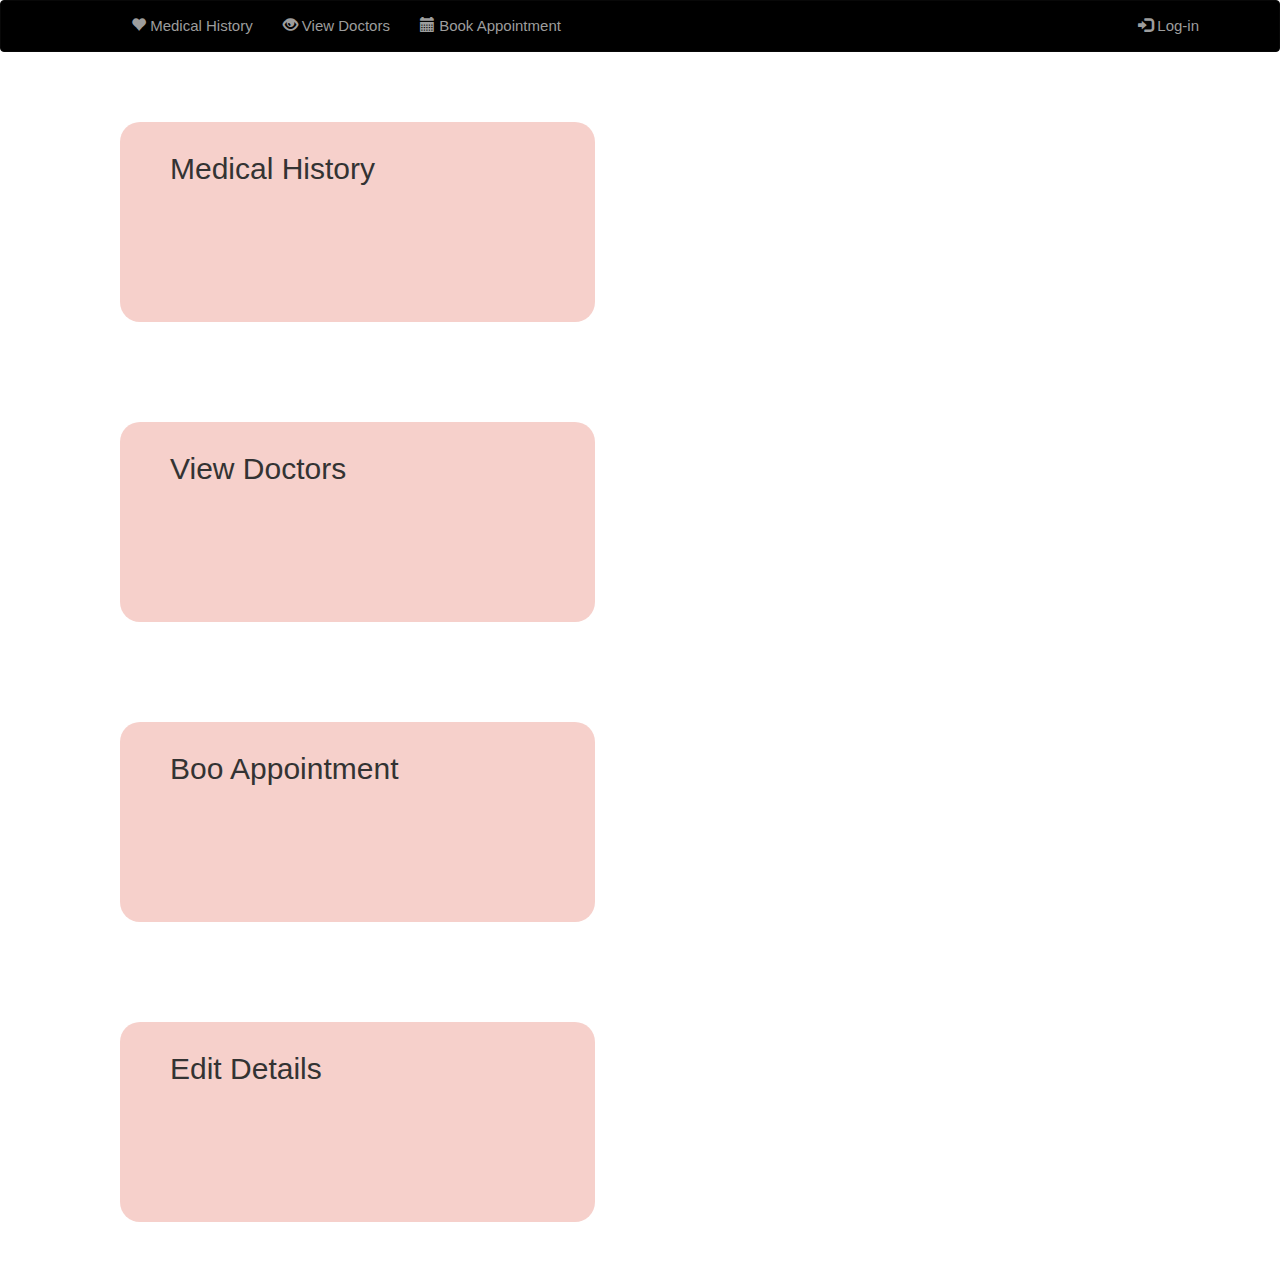
==== index.html @ 69fb5885 "Add files via upload" ====
<!DOCTYPE html>

    <head>
        <meta charset="utf-8">
        <meta http-equiv="X-UA-Compatible" content="IE=edge">
        <title></title>
        <meta name="description" content="">
        <meta name="viewport" content="width=device-width, initial-scale=1">
        <link rel="stylesheet" href="https://maxcdn.bootstrapcdn.com/bootstrap/3.3.7/css/bootstrap.min.css">
        <style>
            .navbar{
                background-color: black;
                color:#fff;
                border-bottom-style: double;
                font-family: sans-serif;
                font-size: 15px;
                padding:0px; 
                background-image: url(nav.jpg);
            }
            body{
                background-image: url("http://www.pngall.com/wp-content/uploads/2018/05/Doctor-PNG-File-Download-Free.png")
                background-color :rgb(142, 239, 145);
                background-position: center;
                background-attachment: fixed;
                    height:100%;
                    width:100%;
            }
            .elements{
                background-color: rgba(238, 161, 151,0.5);
                border-radius:20px;
                background-size:100%;
                margin: 50px;
                height : 200px;
                padding:10px 50px 10px 50px;
            }
        </style>
    </head>

    <body style="background-size: 100%;">

        <nav class="navbar navbar-inverse">
            <div class="container-fluid">
                <ul class="nav navbar-nav" style="margin-left:100px; color:white">
                <li><a href=""><span class="glyphicon glyphicon-heart "></span>  Medical History</a></li>
                <li><a href=""><span class="glyphicon glyphicon-eye-open "></span> View Doctors</a></li>
                <li><a href=""><span class="glyphicon glyphicon-calendar "></span> Book Appointment</a></li>
                </ul>
                <ul class="nav navbar-nav navbar-right" style="margin-right:50px;margin-left:100px;">
                    <li ><a href=""><span class="glyphicon glyphicon-log-in "></span>  Log-in</a></li>
                </ul>
            </div>
            
        </nav>
        
        <div class="container" >
        <div class="row">
            <div class="container items" >
            
                <div class="col-xs-12 col-sm-4 col-lg-5 col-md-5 elements">
                    <h2>Medical History</h2>
                </div>
           
                <div class="col-xs-12 col-sm-4 col-sm-5 col-md-5 elements">
                    <h2> View Doctors</h2>
                </div>
            </div> 
    </div>
    <!-- col-xs-12 col-sm-4 col-md-8 col-lg-8 -->
    <div class="row">
            <div class="container items" >
                <div class="col-xs-12 col-sm-4 col-lg-5 col-md-5 elements">
                    <h2>Boo Appointment</h2>
                </div>

                <div class="col-xs-12 col-sm-4 col-lg-5 col-md-5  elements">
                    <h2>Edit Details</h2>
                </div>
            </div> 
        </div>
    </div>
        </body>
</html>
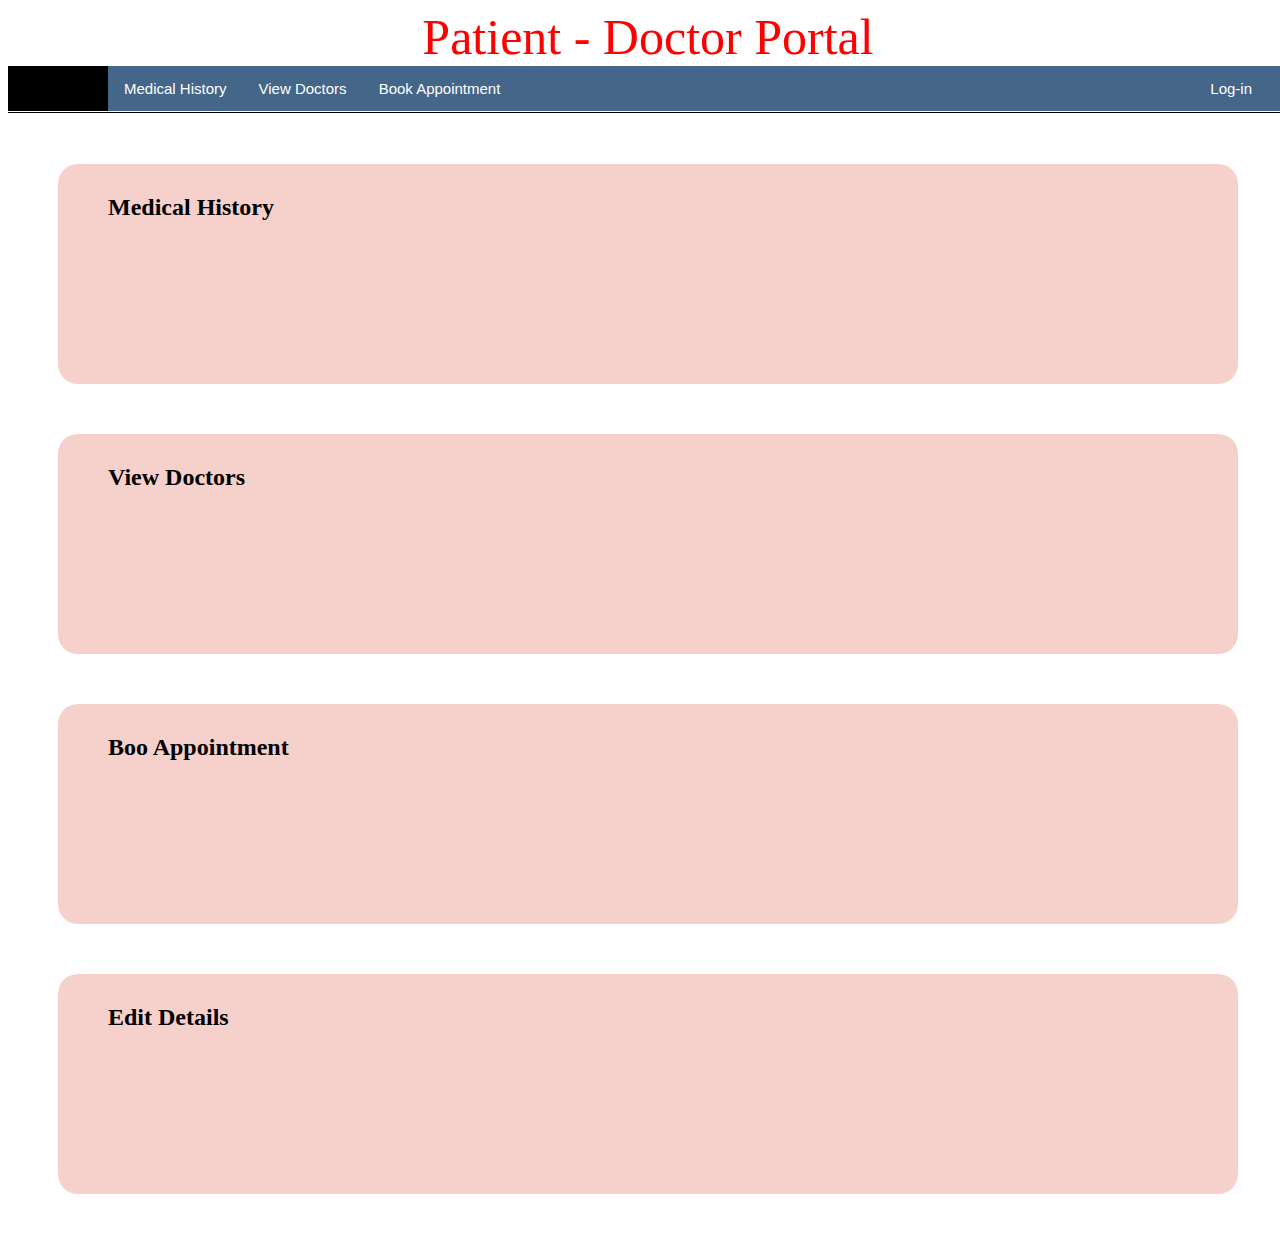
==== commit 74a548e5: "Update index.html" ====
--- a/index.html
+++ b/index.html
@@ -6,8 +6,33 @@
         <title></title>
         <meta name="description" content="">
         <meta name="viewport" content="width=device-width, initial-scale=1">
-        <link rel="stylesheet" href="https://maxcdn.bootstrapcdn.com/bootstrap/3.3.7/css/bootstrap.min.css">
+        
         <style>
+			ul {
+			  list-style-type: none;
+			  margin: 0;
+			  padding: 0;
+			  overflow: hidden;
+			  background-color: #468;
+			}
+
+			li {
+			  float: left;
+			}
+
+			li a {
+			  display: block;
+			  color: white;
+			  text-align: center;
+			  padding: 14px 16px;
+			  text-decoration: none;
+			}
+
+			li a:hover {
+			  background-color: #111;
+			}
+		
+		
             .navbar{
                 background-color: black;
                 color:#fff;
@@ -33,50 +58,51 @@
                 height : 200px;
                 padding:10px 50px 10px 50px;
             }
+			
+			#ttl{
+				background color : green;
+				font-size: 50px;
+				color: red;
+			}
+			
         </style>
     </head>
 
     <body style="background-size: 100%;">
-
-        <nav class="navbar navbar-inverse">
-            <div class="container-fluid">
-                <ul class="nav navbar-nav" style="margin-left:100px; color:white">
-                <li><a href=""><span class="glyphicon glyphicon-heart "></span>  Medical History</a></li>
-                <li><a href=""><span class="glyphicon glyphicon-eye-open "></span> View Doctors</a></li>
-                <li><a href=""><span class="glyphicon glyphicon-calendar "></span> Book Appointment</a></li>
-                </ul>
-                <ul class="nav navbar-nav navbar-right" style="margin-right:50px;margin-left:100px;">
-                    <li ><a href=""><span class="glyphicon glyphicon-log-in "></span>  Log-in</a></li>
+		<div id="ttl"><center>Patient - Doctor Portal</center></div>
+        <div class="navbar">
+            <div>
+                <ul class="" style="margin-left:100px; color:white">
+                <li><a href=""> Medical History</a></li>
+                <li><a href=""> View Doctors</a></li>
+                <li><a href=""> Book Appointment</a></li>
+               
+                    <li style="float:right;margin-right:20px;"><a href="" >  Log-in</a></li>
                 </ul>
             </div>
             
-        </nav>
+        </div>
         
         <div class="container" >
-        <div class="row">
-            <div class="container items" >
-            
-                <div class="col-xs-12 col-sm-4 col-lg-5 col-md-5 elements">
+            <div class="items" >
+                <div class="elements">
                     <h2>Medical History</h2>
                 </div>
            
-                <div class="col-xs-12 col-sm-4 col-sm-5 col-md-5 elements">
+                <div class="elements">
                     <h2> View Doctors</h2>
                 </div>
             </div> 
-    </div>
-    <!-- col-xs-12 col-sm-4 col-md-8 col-lg-8 -->
-    <div class="row">
-            <div class="container items" >
-                <div class="col-xs-12 col-sm-4 col-lg-5 col-md-5 elements">
-                    <h2>Boo Appointment</h2>
-                </div>
+		</div>
+		<div class="items" >
+			<div class="elements">
+				<h2>Boo Appointment</h2>
+			</div>
 
-                <div class="col-xs-12 col-sm-4 col-lg-5 col-md-5  elements">
-                    <h2>Edit Details</h2>
-                </div>
-            </div> 
-        </div>
-    </div>
+			<div class="elements">
+				<h2>Edit Details</h2>
+			</div>
+		</div> 
+  
         </body>
-</html>+</html>
